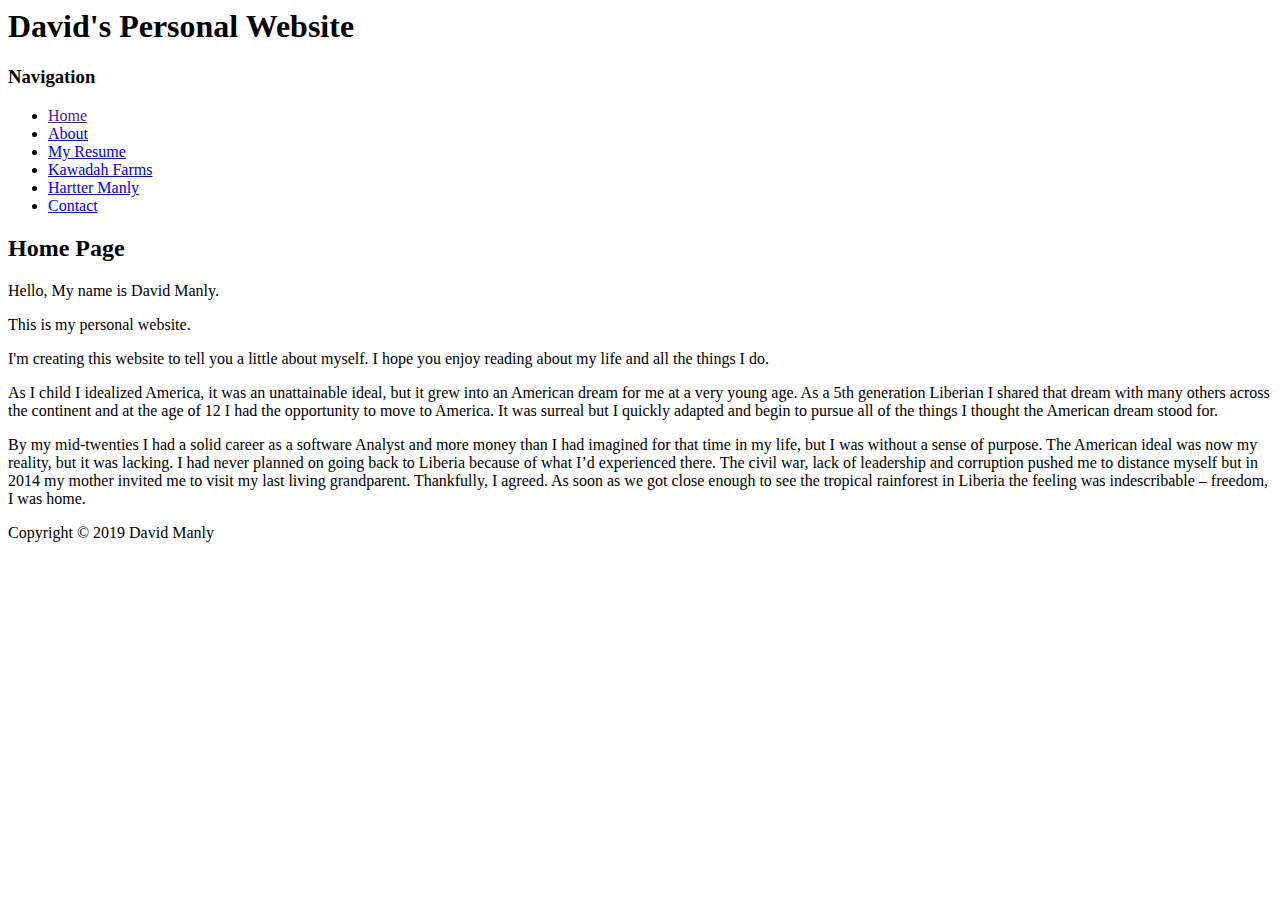
==== index.html @ 3cd425c2 "initial commit" ====
<html>
	<head>
		<title>David's Personal Website</title>
		<link rel="stylesheet" type="text/css" href="index.css" />
	</head>
	<body>
		<div id="container">
			<div id="header">
				 <h1>David's Personal Website</h1>
		</div>
		<div id="content">
			<div id="nav">
				 <h3>Navigation</h3>
				 <ul>
					 <li><a class="selected" href=""> Home</a></li>
					 <li><a href="about.html">About</a></li>
					  <li><a href="file:///C:/Users/davidm/Documents/CSS%20Tutoral/David%20Manly_2019%20(1)%20(1).pdf">My Resume</a></li>
					   <li><a href="file:///C:/Users/davidm/Documents/CSS%20Tutoral/KawadahFarms.html">Kawadah Farms</a></li>
						<li><a href="file:///C:/Users/davidm/Documents/CSS%20Tutoral/harttermanly.html">Hartter Manly</a></li>
					   <li><a href="Contact.html">Contact</a></li>
			</div>
				<div Id="main">
					<h2>Home Page </h2>
						<p>Hello, My name is David Manly.</p> 	 
						<p>This is my personal website.</p>
						<p> I'm creating this website to tell you a little about myself. I hope you enjoy reading about my life and all the things I do.</p>
						<p>  As I child I idealized America, it was an unattainable ideal, but it grew
						into an American dream for me at a very young age. 
						As a 5th generation Liberian I shared that dream with many others across the 
						continent and at the age of 12 I had the opportunity to move to America. 
						It was surreal but I quickly adapted and begin to pursue all of the 
						things I thought the American dream stood for.<p>
						
						<P> By my mid-twenties I had a solid career as a software Analyst and more money than I had imagined for that time in my life, but I was without a sense of purpose. 
						The American ideal was now my reality, but it was lacking. I had never planned on going back to Liberia because of what I’d experienced there. 
						The civil war, lack of leadership and corruption pushed me to distance myself but in 2014 my mother invited me to visit my last living grandparent. Thankfully, I agreed. 
						As soon as we got close enough to see the tropical rainforest in Liberia the feeling was indescribable – freedom, I was home.<p>
				</div>
			</div>
		<div id="footer">  
		</Div>
		 Copyright &copy; 2019 David Manly
		 </div>
		</div
	</body>
</html>
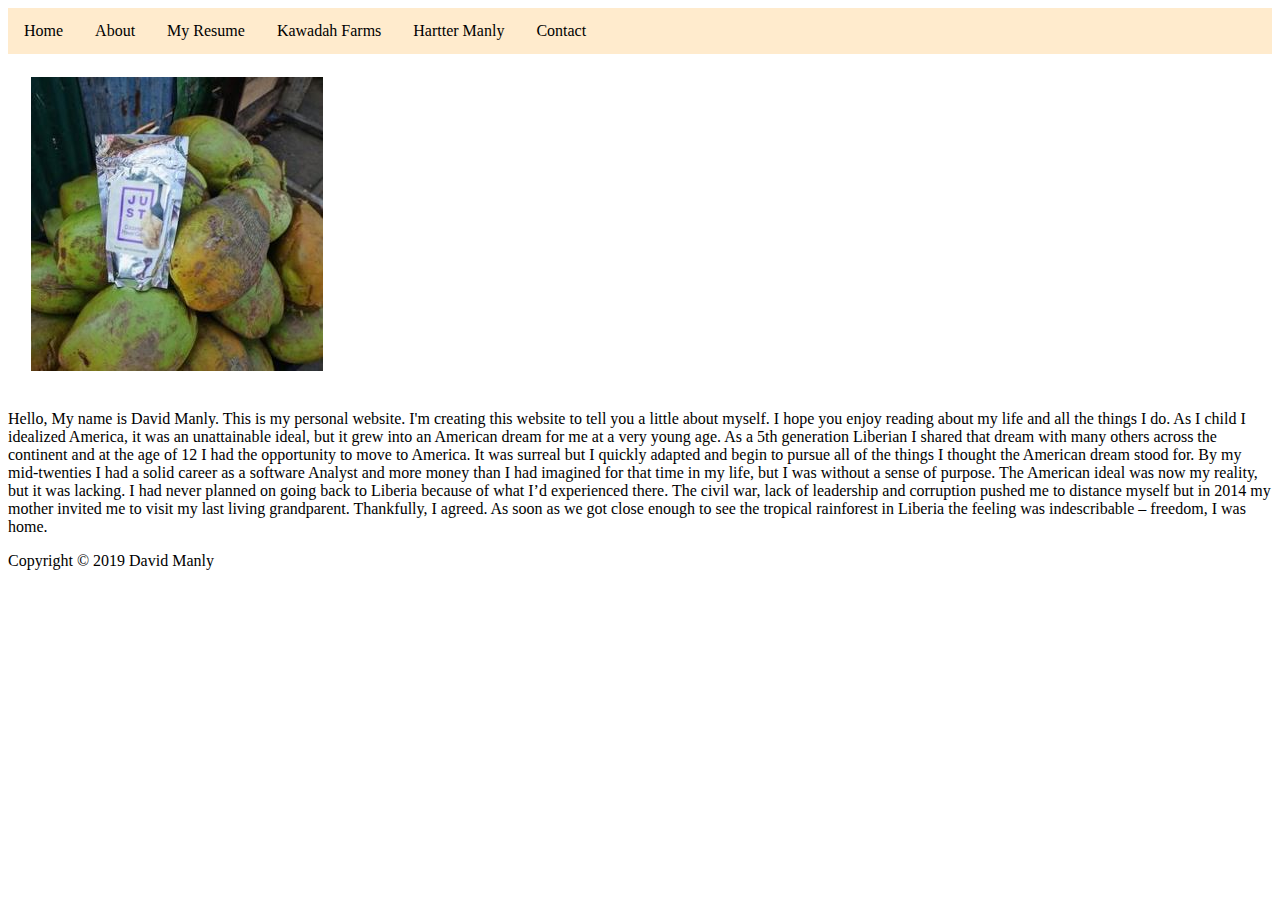
==== commit 4d62e9d6: "redesigned homepage" ====
--- a/index.html
+++ b/index.html
@@ -1,42 +1,44 @@
 <html>
 	<head>
 		<title>David's Personal Website</title>
-		<link rel="stylesheet" type="text/css" href="index.css" />
+		<link rel="stylesheet" type="text/css" href="./styles/index.css" />
 	</head>
 	<body>
 		<div id="container">
-			<div id="header">
-				 <h1>David's Personal Website</h1>
-		</div>
-		<div id="content">
 			<div id="nav">
-				 <h3>Navigation</h3>
 				 <ul>
 					 <li><a class="selected" href=""> Home</a></li>
 					 <li><a href="about.html">About</a></li>
-					  <li><a href="file:///C:/Users/davidm/Documents/CSS%20Tutoral/David%20Manly_2019%20(1)%20(1).pdf">My Resume</a></li>
-					   <li><a href="file:///C:/Users/davidm/Documents/CSS%20Tutoral/KawadahFarms.html">Kawadah Farms</a></li>
-						<li><a href="file:///C:/Users/davidm/Documents/CSS%20Tutoral/harttermanly.html">Hartter Manly</a></li>
-					   <li><a href="Contact.html">Contact</a></li>
+					<li><a href="file:///C:/Users/davidm/Documents/CSS%20Tutoral/David%20Manly_2019%20(1)%20(1).pdf">My Resume</a></li>
+					<li><a href="file:///C:/Users/davidm/Documents/CSS%20Tutoral/KawadahFarms.html">Kawadah Farms</a></li>
+					<li><a href="file:///C:/Users/davidm/Documents/CSS%20Tutoral/harttermanly.html">Hartter Manly</a></li>
+					<li><a href="Contact.html">Contact</a></li>
+				 </ul>
 			</div>
-				<div Id="main">
-					<h2>Home Page </h2>
-						<p>Hello, My name is David Manly.</p> 	 
-						<p>This is my personal website.</p>
-						<p> I'm creating this website to tell you a little about myself. I hope you enjoy reading about my life and all the things I do.</p>
-						<p>  As I child I idealized America, it was an unattainable ideal, but it grew
-						into an American dream for me at a very young age. 
-						As a 5th generation Liberian I shared that dream with many others across the 
-						continent and at the age of 12 I had the opportunity to move to America. 
-						It was surreal but I quickly adapted and begin to pursue all of the 
-						things I thought the American dream stood for.<p>
-						
-						<P> By my mid-twenties I had a solid career as a software Analyst and more money than I had imagined for that time in my life, but I was without a sense of purpose. 
-						The American ideal was now my reality, but it was lacking. I had never planned on going back to Liberia because of what I’d experienced there. 
-						The civil war, lack of leadership and corruption pushed me to distance myself but in 2014 my mother invited me to visit my last living grandparent. Thankfully, I agreed. 
-						As soon as we got close enough to see the tropical rainforest in Liberia the feeling was indescribable – freedom, I was home.<p>
-				</div>
+			<div Id="main">
+				
+					<img class="home-page-image" src="./assets/images/Image1.jpg"/>
+				
 			</div>
+			<p class="home-content">
+				Hello, My name is David Manly. 
+			This is my personal website.
+			I'm creating this website to tell you a little about myself. I hope you enjoy reading about my life and all the things I do.
+		As I child I idealized America, it was an unattainable ideal, but it grew
+			into an American dream for me at a very young age. 
+			As a 5th generation Liberian I shared that dream with many others across the 
+			continent and at the age of 12 I had the opportunity to move to America. 
+			It was surreal but I quickly adapted and begin to pursue all of the 
+			things I thought the American dream stood for.
+			
+			By my mid-twenties I had a solid career as a software Analyst and more money than I had imagined for that time in my life, but I was without a sense of purpose. 
+			The American ideal was now my reality, but it was lacking. I had never planned on going back to Liberia because of what I’d experienced there. 
+			The civil war, lack of leadership and corruption pushed me to distance myself but in 2014 my mother invited me to visit my last living grandparent. Thankfully, I agreed. 
+			As soon as we got close enough to see the tropical rainforest in Liberia the feeling was indescribable – freedom, I was home.
+			<p>
+
+	
+		</div>
 		<div id="footer">  
 		</Div>
 		 Copyright &copy; 2019 David Manly
--- a/styles/index.css
+++ b/styles/index.css
@@ -0,0 +1,70 @@
+/* body{
+    margin:0;
+    padding:0;
+    text-align: center;
+    background: linear-gradient(rgba(0,0, 150,0.5), rgba(0,0,50, 0.5)),url(image4.jpg);
+    background-size: cover; 
+    background-position: center;
+    font-family: sans-sarif;
+}
+.contact-title{
+    margin-top:100px;
+    color: black;
+    text-transform: uppercase;
+    transition: all 4$ ease-in-out;
+
+
+    .contact-title h1{
+        font-size: 32px;
+        line-height: 10px;
+
+    }
+ 
+     .contact-title h2{
+         font-size: 16px
+     }
+     form{
+         margin-top: 50px;
+         transition: all 4$ ease-in-out;
+     }
+
+     .form-contorl{
+         width: 600px;
+         background: transparent;
+         border: none;
+         outline: none;
+         border-bottom: 1px solid grey;
+         color: #fff;
+         font-size: 18px
+     }
+}
+ Navigation styles  */
+
+ 
+ ul{
+    list-style-type: none;
+    margin: 0;
+    padding: 0;
+    overflow: hidden;
+    background-color: blanchedalmond;
+}
+
+li{
+float: left;
+}
+
+li a {
+    display: block;
+    color: black;
+    text-align: center;
+    padding: 14px 16px;
+    text-decoration: none;
+}
+
+.home-page-image{
+    margin: 23px;
+}
+
+.home-content{
+    float: left;
+}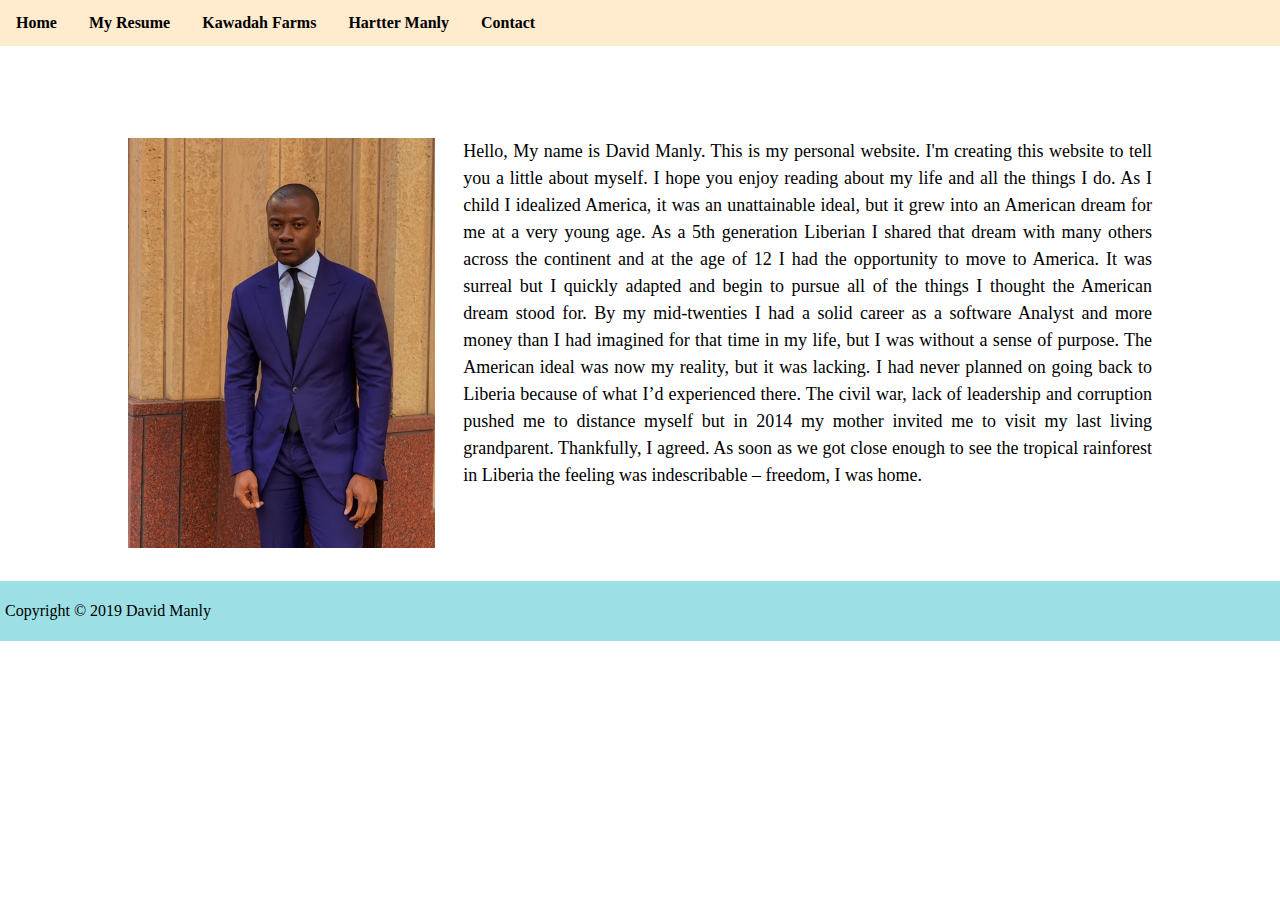
==== commit 840e0e7e: "homepage make over" ====
--- a/index.html
+++ b/index.html
@@ -1,53 +1,34 @@
 <html>
-	<head>
-		<title>David's Personal Website</title>
-		<link rel="stylesheet" type="text/css" href="./styles/index.css" />
-	</head>
-	<body>
-		<div id="container">
-			<div id="nav">
-				 <ul>
-					 <li><a class="selected" href=""> Home</a></li>
-					 <li><a href="about.html">About</a></li>
-					<li><a href="file:///C:/Users/davidm/Documents/CSS%20Tutoral/David%20Manly_2019%20(1)%20(1).pdf">My Resume</a></li>
-					<li><a href="file:///C:/Users/davidm/Documents/CSS%20Tutoral/KawadahFarms.html">Kawadah Farms</a></li>
-					<li><a href="file:///C:/Users/davidm/Documents/CSS%20Tutoral/harttermanly.html">Hartter Manly</a></li>
-					<li><a href="Contact.html">Contact</a></li>
-				 </ul>
-			</div>
-			<div Id="main">
-				
-					<img class="home-page-image" src="./assets/images/Image1.jpg"/>
-				
-			</div>
-			<p class="home-content">
-				Hello, My name is David Manly. 
-			This is my personal website.
-			I'm creating this website to tell you a little about myself. I hope you enjoy reading about my life and all the things I do.
-		As I child I idealized America, it was an unattainable ideal, but it grew
-			into an American dream for me at a very young age. 
-			As a 5th generation Liberian I shared that dream with many others across the 
-			continent and at the age of 12 I had the opportunity to move to America. 
-			It was surreal but I quickly adapted and begin to pursue all of the 
-			things I thought the American dream stood for.
-			
-			By my mid-twenties I had a solid career as a software Analyst and more money than I had imagined for that time in my life, but I was without a sense of purpose. 
-			The American ideal was now my reality, but it was lacking. I had never planned on going back to Liberia because of what I’d experienced there. 
-			The civil war, lack of leadership and corruption pushed me to distance myself but in 2014 my mother invited me to visit my last living grandparent. Thankfully, I agreed. 
-			As soon as we got close enough to see the tropical rainforest in Liberia the feeling was indescribable – freedom, I was home.
-			<p>
 
-	
-		</div>
-		<div id="footer">  
-		</Div>
-		 Copyright &copy; 2019 David Manly
-		 </div>
-		</div
-	</body>
-</html>
+<head>
+    <title>David's Personal Website</title>
+    <link rel="stylesheet" type="text/css" href="./styles/index.css" />
+</head>
 
+<body>
+    <div id="nav">
+        <ul>
+            <li><a class="selected" href=""> Home</a></li>
+            <li><a href="file:///C:/Users/davidm/Documents/CSS%20Tutoral/David%20Manly_2019%20(1)%20(1).pdf">My Resume</a></li>
+            <li><a href="file:///C:/Users/davidm/Documents/CSS%20Tutoral/KawadahFarms.html">Kawadah Farms</a></li>
+            <li><a href="file:///C:/Users/davidm/Documents/CSS%20Tutoral/harttermanly.html">Hartter Manly</a></li>
+            <li><a href="Contact.html">Contact</a></li>
+        </ul>
+    </div>
+    <div class="container">
+        <p class="home-content"> <img class="home-page-image" src="./assets/images/headshot.jpg" /> Hello, My name is David Manly. This is my personal website. I'm creating this website to tell you a little about myself. I hope you enjoy reading about my life and all the things
+            I do. As I child I idealized America, it was an unattainable ideal, but it grew into an American dream for me at a very young age. As a 5th generation Liberian I shared that dream with many others across the continent and at the age of 12
+            I had the opportunity to move to America. It was surreal but I quickly adapted and begin to pursue all of the things I thought the American dream stood for. By my mid-twenties I had a solid career as a software Analyst and more money than
+            I had imagined for that time in my life, but I was without a sense of purpose. The American ideal was now my reality, but it was lacking. I had never planned on going back to Liberia because of what I’d experienced there. The civil war, lack
+            of leadership and corruption pushed me to distance myself but in 2014 my mother invited me to visit my last living grandparent. Thankfully, I agreed. As soon as we got close enough to see the tropical rainforest in Liberia the feeling was
+            indescribable – freedom, I was home.
+            <p>
+    </div>
+    <div class="footer">
+        <p>
+            Copyright &copy; 2019 David Manly
+        </p>
+    </div>
+</body>
 
-
-
-
+</html>--- a/styles/index.css
+++ b/styles/index.css
@@ -38,10 +38,18 @@
          font-size: 18px
      }
 }
- Navigation styles  */
+ 
+*/
 
- 
- ul{
+
+/* Navigation styles   */
+
+body {
+    margin: 0;
+    padding: 0;
+}
+
+ul {
     list-style-type: none;
     margin: 0;
     padding: 0;
@@ -49,8 +57,8 @@
     background-color: blanchedalmond;
 }
 
-li{
-float: left;
+li {
+    float: left;
 }
 
 li a {
@@ -59,12 +67,29 @@
     text-align: center;
     padding: 14px 16px;
     text-decoration: none;
+    font-weight: bold;
 }
 
-.home-page-image{
-    margin: 23px;
+.container {
+    width: 80%;
+    margin: 5% auto;
+    padding: 10px;
 }
 
-.home-content{
+.home-page-image {
+    margin: 0 28px 0 0;
+    width: 30%;
     float: left;
+}
+
+.home-content {
+    text-align: justify;
+    font-size: 18px;
+    line-height: 1.5;
+}
+
+.footer {
+    margin: 15px 0 0 0;
+    background-color: rgb(156, 223, 228);
+    padding: 5px;
 }